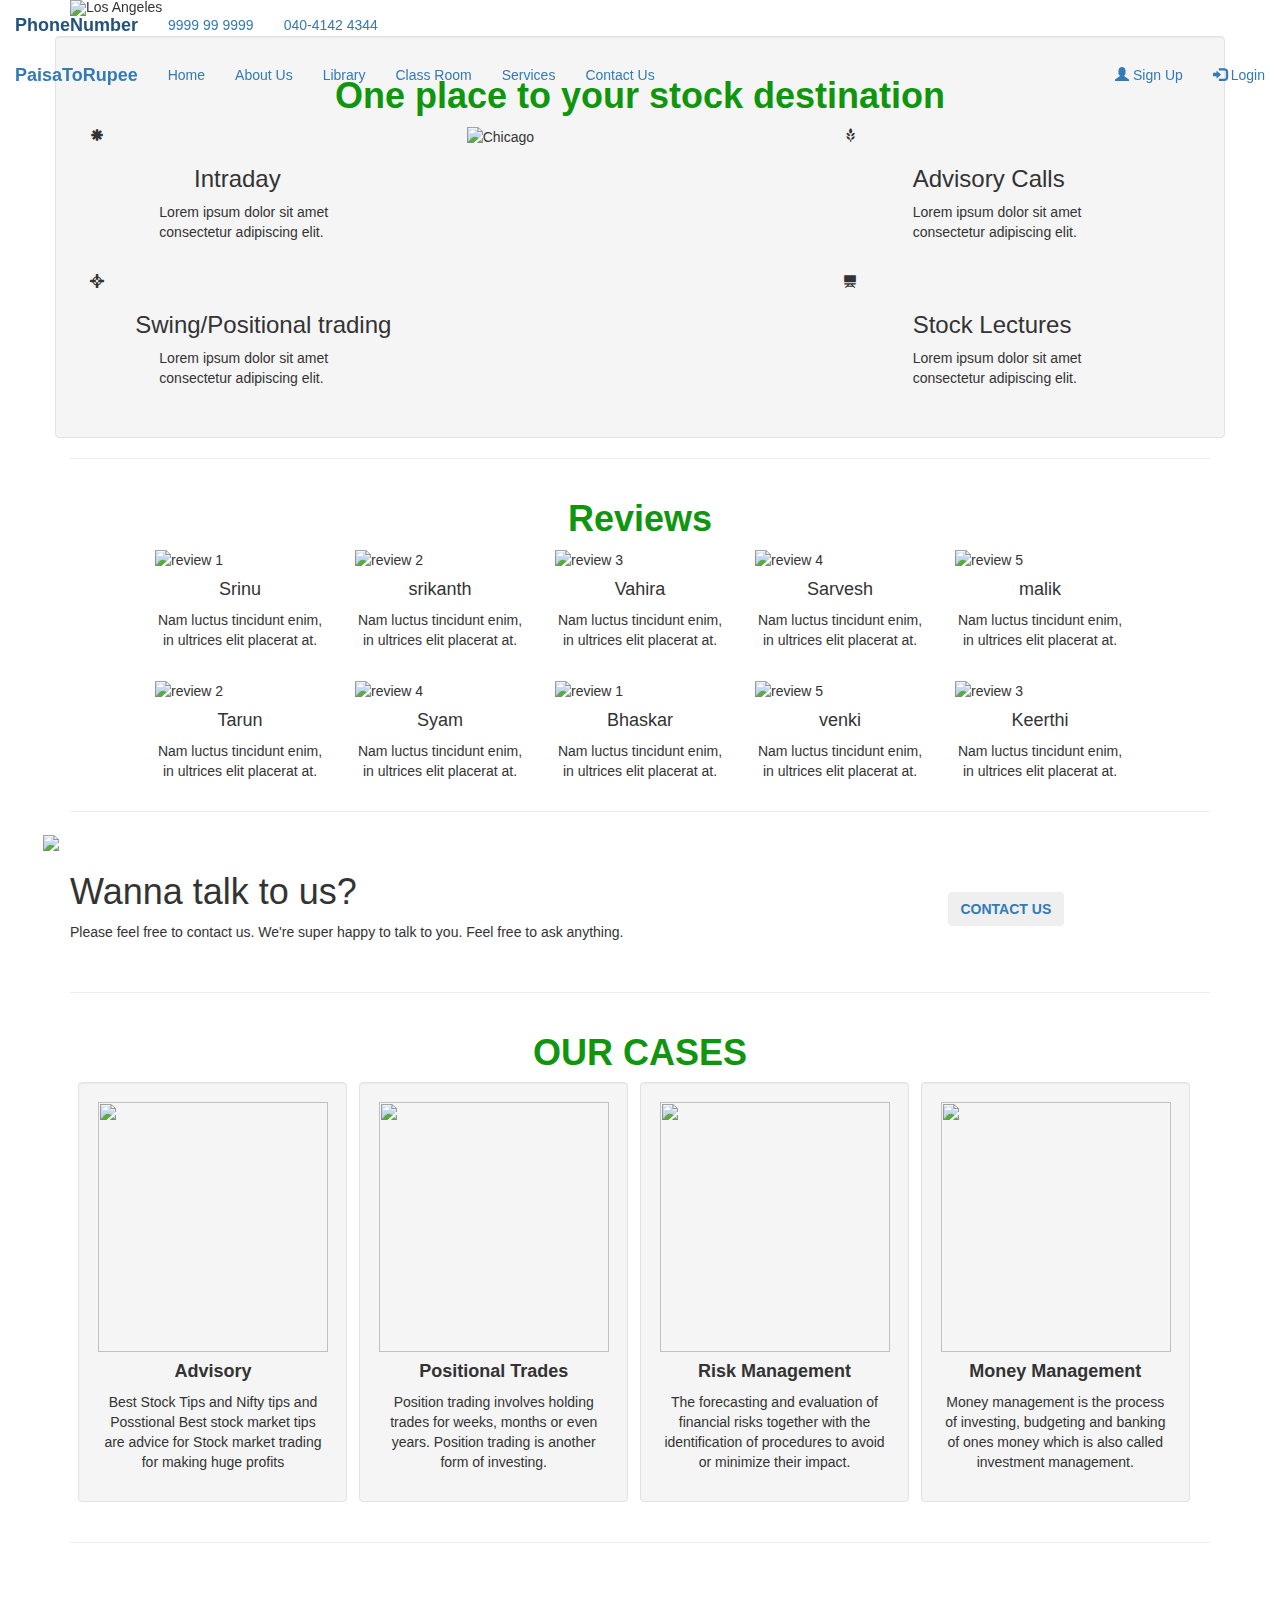
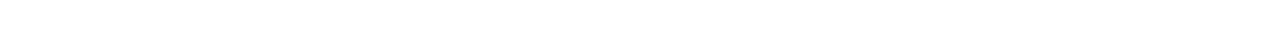
==== home.html @ e3edba09 "Changed index to home" ====
<!DOCTYPE html>
<html lang="en">

<head>
    <title>Bootstrap Example</title>
    <meta charset="utf-8">
    <meta name="viewport" content="width=device-width, initial-scale=1">
    <link rel="stylesheet" href="https://maxcdn.bootstrapcdn.com/bootstrap/3.4.0/css/bootstrap.min.css">
    <script src="https://ajax.googleapis.com/ajax/libs/jquery/3.4.1/jquery.min.js"></script>
    <script src="https://maxcdn.bootstrapcdn.com/bootstrap/3.4.0/js/bootstrap.min.js"></script>
    <link rel="stylesheet" href="styles.css">
</head>

<body>
    <nav class="navbar navbar-fixed-top">
        <div class="container-fluid contactNav">
            <div class="navbar-header">
                <button type="button" class="navbar-toggle" data-toggle="collapse" data-target="#myNavbar">
                    <span class="icon-bar"></span>
                    <span class="icon-bar"></span>
                    <span class="icon-bar"></span>
                </button>
                <a class="navbar-brand" href="contact.html"><b class="CompanyLogo">PhoneNumber</b></a>
            </div>
            <div class="collapse navbar-collapse" id="myNavbar">
                <ul class="nav navbar-nav moveNav">
                    <li class="active"><a href="">9999 99 9999</a></li>
                    <li><a href="about.html">040-4142 4344</a></li>
                </ul>
                <ul class="nav navbar-nav navbar-right">
                    <!--<li><a href="#"><span class="glyphicon glyphicon-user"></span> Sign Up</a></li>
        <li><a href="#"><span class="glyphicon glyphicon-log-in"></span> Login</a></li>-->
                </ul>
            </div>
        </div>
        <div class="container-fluid primary">
            <div class="navbar-header">
                <button type="button" class="navbar-toggle" data-toggle="collapse" data-target="#myNavbar">
                    <span class="icon-bar"></span>
                    <span class="icon-bar"></span>
                    <span class="icon-bar"></span>
                </button>
                <a class="navbar-brand" href="home.html"><b class="CompanyLogo">PaisaToRupee</b></a>
            </div>
            <div class="collapse navbar-collapse" id="myNavbar">
                <ul class="nav navbar-nav moveNav">
                    <li class="active"><a href="home.html">Home</a></li>
                    <li><a href="about.html">About Us</a></li>
                    <!-- <li class="dropdown">
          <a class="dropdown-toggle" data-toggle="dropdown" href="about.html">About Us <span class="caret"></span></a>
          <ul class="dropdown-menu">
            <li><a href="#">Page 1-1</a></li>
            <li><a href="#">Page 1-2</a></li>
            <li><a href="#">Page 1-3</a></li>
          </ul>
        </li> -->
                    <li><a href="library.html">Library</a></li>
                    <li><a href="classroom.html">Class Room</a></li>
                    <li><a href="services.html">Services</a></li>
                    <li><a href="contact.html">Contact Us</a></li>

                </ul>
                <ul class="nav navbar-nav navbar-right">
                    <li><a href="#"><span class="glyphicon glyphicon-user"></span> Sign Up</a></li>
                    <li><a href="#"><span class="glyphicon glyphicon-log-in"></span> Login</a></li>
                </ul>
            </div>
        </div>
    </nav>
    <!-- Intro corosal -->
    <div class="container">
        <div id="myCarousel" class="carousel slide introCarousel" data-ride="carousel">
            <!-- Indicators -->
            <ol class="carousel-indicators">
                <li data-target="#myCarousel" data-slide-to="0" class="active"></li>
                <li data-target="#myCarousel" data-slide-to="1"></li>
                <li data-target="#myCarousel" data-slide-to="2"></li>
                <li data-target="#myCarousel" data-slide-to="3"></li>
                <li data-target="#myCarousel" data-slide-to="4"></li>
            </ol>
            <!-- Wrapper for slides -->
            <div class="carousel-inner">
                <div class="item active">
                    <img src="https://wallpapercave.com/wp/wp2128229.jpg" alt="Los Angeles" style="width:100%;">
                    <div class="carousel-caption">
                        <h2 class="carousalText">Welcome to paisatorupee</h2>
                        <p> WITH GLOBAL STRATEGIES </p>
                    </div>
                </div>
                <div class="item">
                    <img src="https://wallpapercave.com/wp/wp2128226.jpg" alt="Chicago" style="width:100%;">
                    <div class="carousel-caption">
                        <h3 class="carousalText">Reach Your Destination</h3>
                        <p>Learn from the Expert </p>
                    </div>
                </div>
                <div class="item">
                    <img src="https://i2.wp.com/d2v9y0dukr6mq2.cloudfront.net/video/thumbnail/BA-hXw-8Gjd5eqbc4/videoblocks-stock-market-073-hd_hvtoxzzum_thumbnail-full01.png" alt="New york" style="width:100%;">
                    <div class="carousel-caption">
                        <h3 class="carousalText">Leave money issues with us</h3>
                        <p>We help you managing asset </p>
                    </div>
                </div>
                <div class="item">
                    <img src="https://wallpapercave.com/wp/wp2128229.jpg" alt="Los Angeles" style="width:100%;">
                    <div class="carousel-caption">
                        <h3 class="carousalText">Quality Stocks</h3>
                        <p>We help you with financial advisory </p>
                    </div>
                </div>
                <div class="item">
                    <img src="https://wallpapercave.com/wp/wp2128226.jpg" alt="Chicago" style="width:100%;">
                    <div class="carousel-caption">
                        <h3 class="carousalText">Proven Strategies</h3>
                        <p>With over 14years of experience </p>
                    </div>
                </div>
            </div>
            <!-- Left and right controls -->
            <!-- Commented for future use -->
            <!--<a class="left carousel-control" href="#myCarousel" data-slide="prev">
      <span class="glyphicon glyphicon-chevron-left"></span>
      <span class="sr-only">Previous</span>
    </a>
    <a class="right carousel-control" href="#myCarousel" data-slide="next">
      <span class="glyphicon glyphicon-chevron-right"></span>
      <span class="sr-only">Next</span>
    </a>-->
            <!-- </div>-->
        </div>
        <br>
        <!--<div class="container">-->
        <div class="row well wellDestination">
            <div class="destination">
                <h1 style="text-align: center; color: #10950e"><b>One place to your stock destination</b></h1>
                <div class="col-md-4">
                    <span class="glyphicon glyphicon-asterisk destinationIcons"></span>
                    <h3 style="margin-left: 30%">Intraday</h3>
                    <p style="margin-left: 20%">Lorem ipsum dolor sit amet<br> consectetur adipiscing elit.</p>
                    <br>
                    <span class="glyphicon glyphicon-screenshot destinationIcons"></span>
                    <h3 style="margin-left: 0%; text-align: center">Swing/Positional trading</h3>
                    <p style="margin-left: 20%">Lorem ipsum dolor sit amet<br> consectetur adipiscing elit.</p>
                </div>
                <div class="col-md-4">
                    <img class="rounded-circle" src="https://www.investopedia.com/thmb/rhXpXK3pVPLlcp-RUL1iuwo4tyQ=/2120x1414/filters:fill(auto,1)/close-up-of-stock-market-data-on-digital-display-1058454392-c48e2501742f4c21ad57c25d6a087bd0.jpg" alt="Chicago">
                </div>
                <div class="col-md-4">
                    <span class="glyphicon glyphicon-grain destinationIcons"></span>
                    <h3 style="margin-left: 20%">Advisory Calls</h3>
                    <p style="margin-left: 20%">Lorem ipsum dolor sit amet<br> consectetur adipiscing elit.</p>
                    <br>
                    <span class="glyphicon glyphicon-blackboard destinationIcons"></span>
                    <h3 style="margin-left: 20%">Stock Lectures</h3>
                    <p style="margin-left: 20%">Lorem ipsum dolor sit amet<br> consectetur adipiscing elit.</p>
                    <br>
                </div>
                <br>
            </div>
        </div>
        <hr>
        <div class="row wellReviews">
            <!--  well -->
            <h1 style="text-align: center; color: #10950e"><b>Reviews</b></h1>
            <div class="row">
                <div class="col-md-1"></div>
                <div class="col-md-2">
                    <img src="images/reviews/review1.jpg" alt="review 1" height="190px" width="180px">
                    <h4 style="text-align: center">Srinu</h4>
                    <p style="text-align: center">Nam luctus tincidunt enim, in ultrices elit placerat at.</p>
                </div>
                <div class="col-md-2">
                    <img src="images/reviews/review2.jpg" alt="review 2" height="190px" width="180px">
                    <h4 style="text-align: center">srikanth</h4>
                    <p style="text-align: center">Nam luctus tincidunt enim, in ultrices elit placerat at.</p>

                </div>
                <div class="col-md-2">
                    <img src="images/reviews/review3.jpg" alt="review 3" height="190px" width="180px">
                    <h4 style="text-align: center">Vahira</h4>
                    <p style="text-align: center">Nam luctus tincidunt enim, in ultrices elit placerat at.</p>

                </div>
                <div class="col-md-2">
                    <img src="images/reviews/review4.jpg" alt="review 4" height="190px" width="180px">
                    <h4 style="text-align: center">Sarvesh</h4>
                    <p style="text-align: center">Nam luctus tincidunt enim, in ultrices elit placerat at.</p>

                </div>
                <div class="col-md-2">
                    <img src="images/reviews/review5.jpg" alt="review 5" height="190px" width="180px">
                    <h4 style="text-align: center">malik</h4>
                    <p style="text-align: center">Nam luctus tincidunt enim, in ultrices elit placerat at.</p>

                </div>
            </div>
            <br>
            <div class="row">
                <div class="col-md-1"></div>
                <div class="col-md-2">
                    <img src="images/reviews/review2.jpg" alt="review 2" height="190px" width="180px">
                    <h4 style="text-align: center">Tarun</h4>
                    <p style="text-align: center">Nam luctus tincidunt enim, in ultrices elit placerat at.</p>

                </div>
                <div class="col-md-2">
                    <img src="images/reviews/review4.jpg" alt="review 4" height="190px" width="180px">
                    <h4 style="text-align: center">Syam</h4>
                    <p style="text-align: center">Nam luctus tincidunt enim, in ultrices elit placerat at.</p>

                </div>
                <div class="col-md-2">
                    <img src="images/reviews/review1.jpg" alt="review 1" height="190px" width="180px">
                    <h4 style="text-align: center">Bhaskar</h4>
                    <p style="text-align: center">Nam luctus tincidunt enim, in ultrices elit placerat at.</p>
                </div>
                <div class="col-md-2">
                    <img src="images/reviews/review5.jpg" alt="review 5" height="190px" width="180px">
                    <h4 style="text-align: center">venki</h4>
                    <p style="text-align: center">Nam luctus tincidunt enim, in ultrices elit placerat at.</p>

                </div>
                <div class="col-md-2">
                    <img src="images/reviews/review3.jpg" alt="review 3" height="190px" width="180px">
                    <h4 style="text-align: center">Keerthi</h4>
                    <p style="text-align: center">Nam luctus tincidunt enim, in ultrices elit placerat at.</p>

                </div>
            </div>
        </div>
        <hr>
        <div class="row">
            <img src="images/homeContactUs/contactus2.jpg" style="width: 102%; margin-left: -1%">
            <div class="homeContact">
                <div class="col-md-9">
                    <h1>Wanna talk to us?</h1>
                    <p>Please feel free to contact us. We're super happy to talk to you. Feel free to ask anything.</p>
                    <br>
                </div>
                <div class="col-md-3">
                    <br>
                    <br>
                    <button type="button" class="btn homeContactUs"><a href="contact.html"><b>CONTACT US</b></a></button>
                </div>
            </div>
        </div>
        <hr>
        <div class="row">
            <h1 style="text-align: center; color: #10950e"><b>OUR CASES</b></h1>
            <div class="col-md-3 well" style="text-align: center; width: 23%; margin-left: 2%">
                <img src="images/ourCases/case1.webp" width="230px" height="250px">
                <h4><b>Advisory</b></h4>
                <p>Best Stock Tips and Nifty tips and Posstional Best stock market tips are advice for Stock market trading for making huge profits</p>
            </div>
            <div class="col-md-3 well" style="text-align: center; width: 23%; margin-left: 1%">
                <img src="images/ourCases/case2.jpg" width="230px" height="250px">
                <h4><b>Positional Trades</b></h4>
                <p>Position trading involves holding trades for weeks, months or even years. Position trading is another form of investing.</p>
                
            </div>
            <div class="col-md-3 well" style="text-align: center; width: 23%; margin-left: 1%">
                <img src="images/ourCases/case3.png" width="230px" height="250px">
                <h4><b>Risk Management</b></h4>
                <p>The forecasting and evaluation of financial risks together with the identification of procedures to avoid or minimize their impact.</p>
            </div>
            <div class="col-md-3 well" style="text-align: center; width: 23%; margin-left: 1%">
                <img src="images/ourCases/case4.jpg" width="230px" height="250px">
                <h4><b>Money Management</b></h4>
                <p>Money management is the process of investing, budgeting and banking of ones money which is also called investment management.</p>
            </div>
        </div>
        <hr>
        <br>
        <br>
        <br>
        <br>
    </div>
</body>

</html>
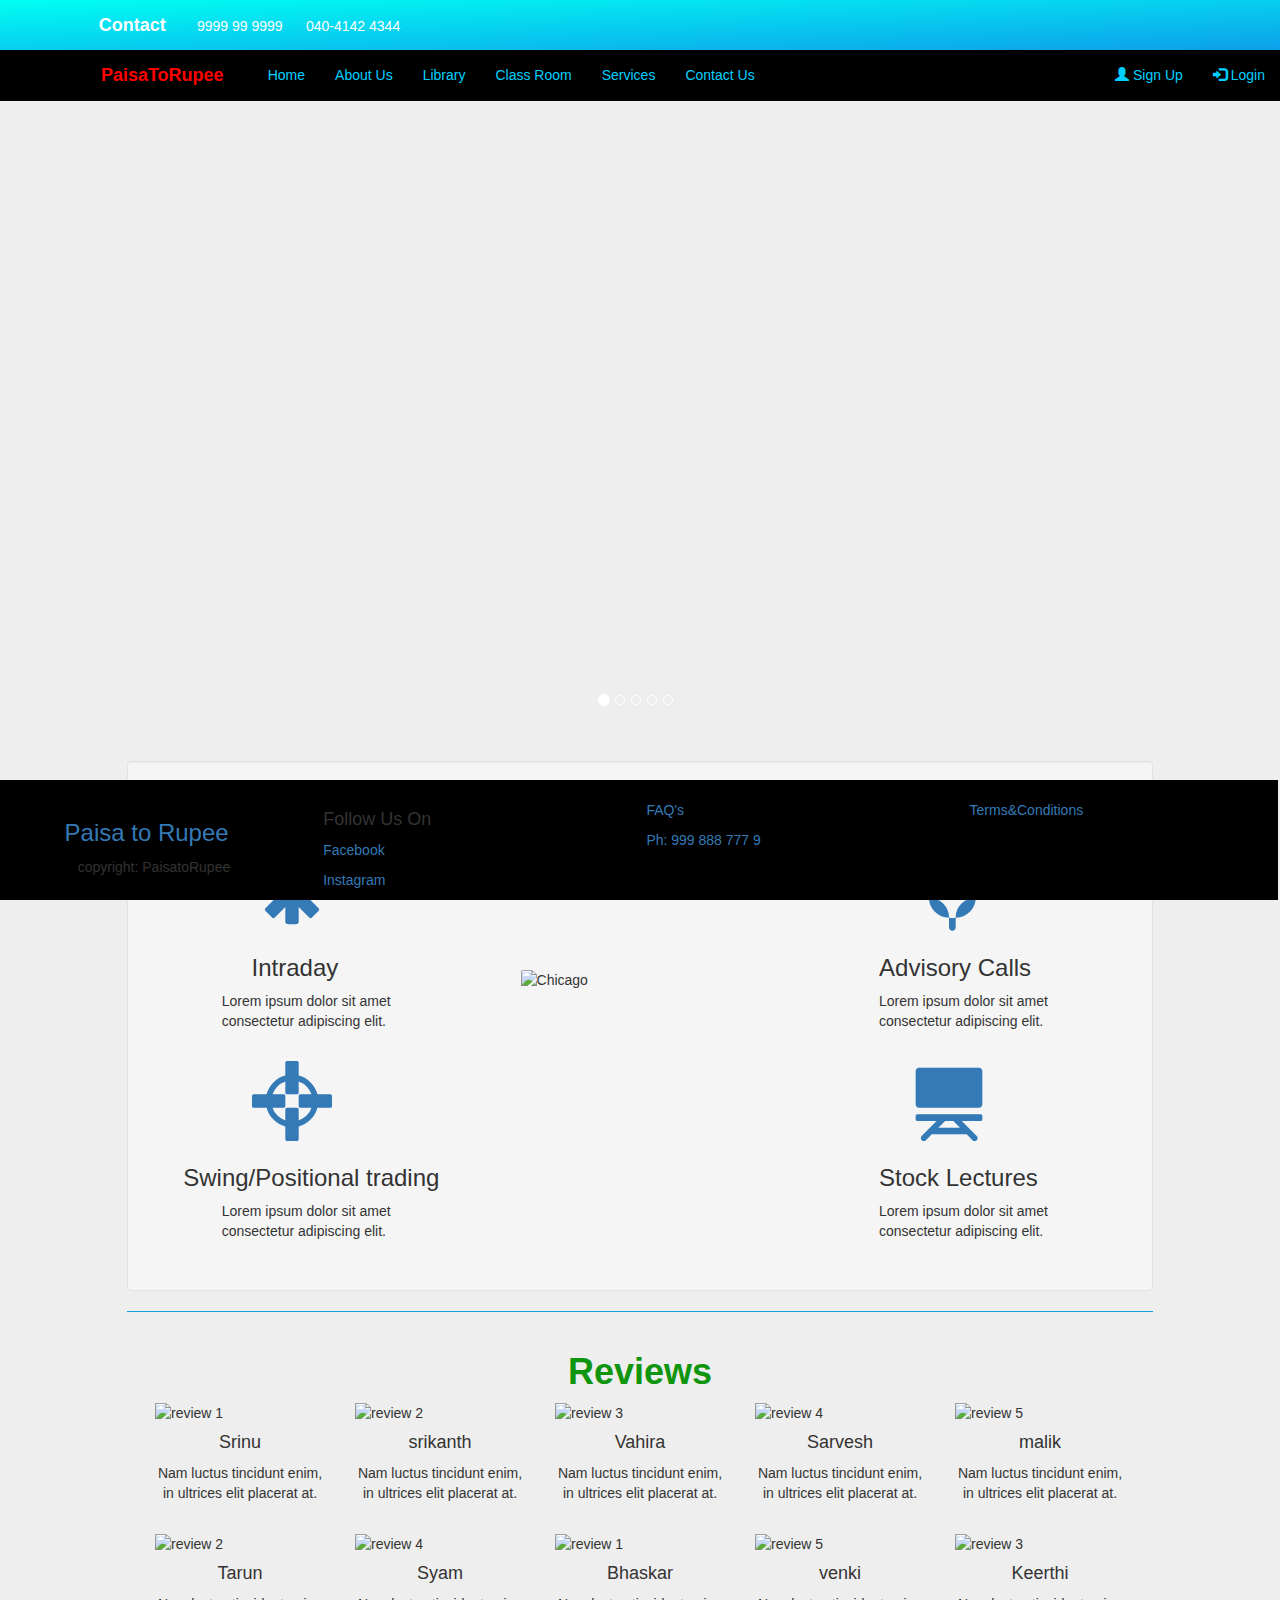
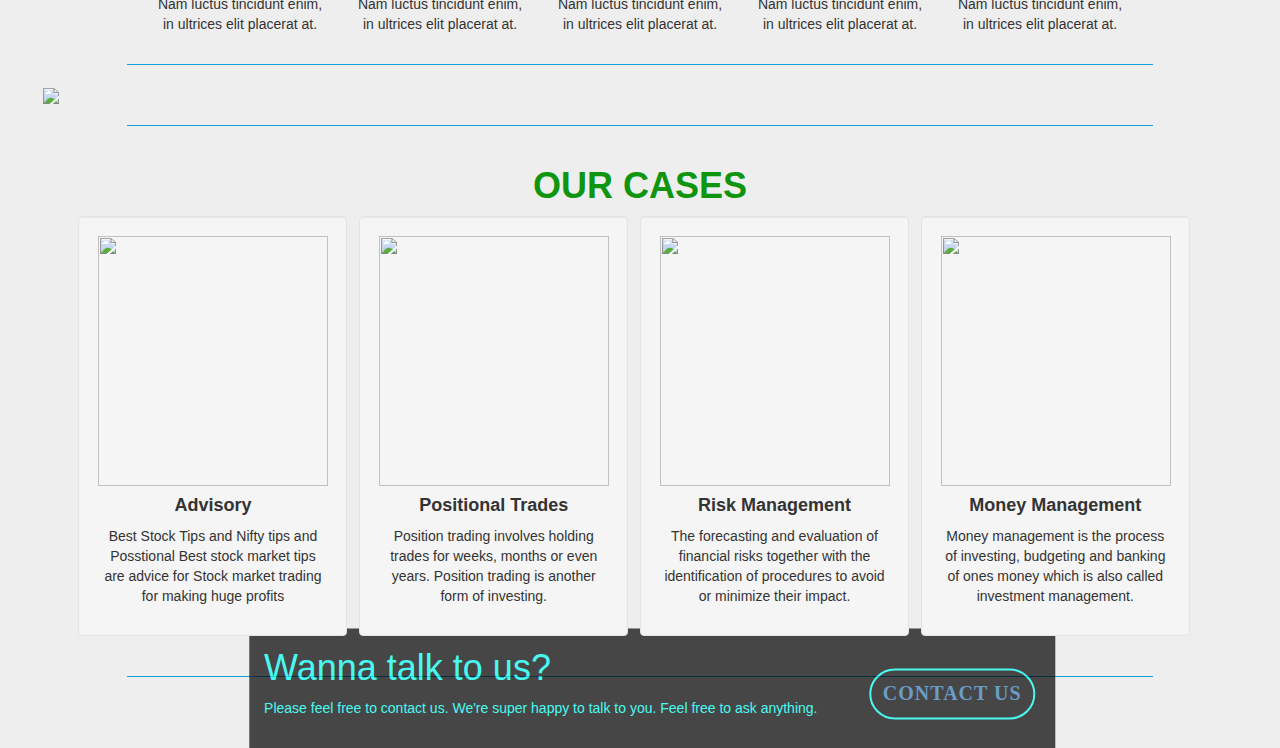
==== commit 42067dd2: "added about, login page" ====
--- a/home.html
+++ b/home.html
@@ -13,19 +13,20 @@
 
 <body>
     <nav class="navbar navbar-fixed-top">
-        <div class="container-fluid contactNav">
+        <div class="container-fluid contactNav" style="background-image: linear-gradient(to bottom right, #00fff3, #0d9feb);">
             <div class="navbar-header">
                 <button type="button" class="navbar-toggle" data-toggle="collapse" data-target="#myNavbar">
                     <span class="icon-bar"></span>
                     <span class="icon-bar"></span>
                     <span class="icon-bar"></span>
                 </button>
-                <a class="navbar-brand" href="contact.html"><b class="CompanyLogo">PhoneNumber</b></a>
+                <a class="navbar-brand" href=""><b class="CompanyLogo navContact" style="margin-left: 125%">Contact</b></a>
             </div>
             <div class="collapse navbar-collapse" id="myNavbar">
                 <ul class="nav navbar-nav moveNav">
-                    <li class="active"><a href="">9999 99 9999</a></li>
-                    <li><a href="about.html">040-4142 4344</a></li>
+                    <br>
+                    <li class="active navContact" style="margin-top: -2%;">9999 99 9999</li>
+                    <li class="navContact" style="margin-top: -2%;"> &nbsp; &nbsp; &nbsp; 040-4142 4344</li>
                 </ul>
                 <ul class="nav navbar-nav navbar-right">
                     <!--<li><a href="#"><span class="glyphicon glyphicon-user"></span> Sign Up</a></li>
@@ -40,12 +41,12 @@
                     <span class="icon-bar"></span>
                     <span class="icon-bar"></span>
                 </button>
-                <a class="navbar-brand" href="home.html"><b class="CompanyLogo">PaisaToRupee</b></a>
+                <a class="navbar-brand" href="home.html"><b class="CompanyLogo" style="color: red"><b>PaisaToRupee</b></b></a>
             </div>
             <div class="collapse navbar-collapse" id="myNavbar">
                 <ul class="nav navbar-nav moveNav">
-                    <li class="active"><a href="home.html">Home</a></li>
-                    <li><a href="about.html">About Us</a></li>
+                    <li class="active"><a href="home.html" class="navList">Home</a></li>
+                    <li><a href="about.html" class="navList">About Us</a></li>
                     <!-- <li class="dropdown">
           <a class="dropdown-toggle" data-toggle="dropdown" href="about.html">About Us <span class="caret"></span></a>
           <ul class="dropdown-menu">
@@ -54,15 +55,15 @@
             <li><a href="#">Page 1-3</a></li>
           </ul>
         </li> -->
-                    <li><a href="library.html">Library</a></li>
-                    <li><a href="classroom.html">Class Room</a></li>
-                    <li><a href="services.html">Services</a></li>
-                    <li><a href="contact.html">Contact Us</a></li>
+                    <li><a href="library.html" class="navList">Library</a></li>
+                    <li><a href="classroom.html" class="navList">Class Room</a></li>
+                    <li><a href="services.html" class="navList">Services</a></li>
+                    <li><a href="contact.html" class="navList">Contact Us</a></li>
 
                 </ul>
                 <ul class="nav navbar-nav navbar-right">
-                    <li><a href="#"><span class="glyphicon glyphicon-user"></span> Sign Up</a></li>
-                    <li><a href="#"><span class="glyphicon glyphicon-log-in"></span> Login</a></li>
+                    <li><a href="index.html" class="navList"><span class="glyphicon glyphicon-user"></span> Sign Up</a></li>
+                    <li><a href="index.html" class="navList"><span class="glyphicon glyphicon-log-in "></span> Login</a></li>
                 </ul>
             </div>
         </div>
@@ -256,7 +257,7 @@
                 <img src="images/ourCases/case2.jpg" width="230px" height="250px">
                 <h4><b>Positional Trades</b></h4>
                 <p>Position trading involves holding trades for weeks, months or even years. Position trading is another form of investing.</p>
-                
+
             </div>
             <div class="col-md-3 well" style="text-align: center; width: 23%; margin-left: 1%">
                 <img src="images/ourCases/case3.png" width="230px" height="250px">
@@ -270,10 +271,27 @@
             </div>
         </div>
         <hr>
-        <br>
-        <br>
-        <br>
-        <br>
+        <!--   Footer starts here      -->
+        <div class="row footerRow" style="margin-top: 5%">
+           <br>
+            <div class="col-md-3">
+                <h3 style="text-align: center;"><a href="#">Paisa to Rupee</a></h3>
+                <p style="margin-left: 26.5%">copyright: PaisatoRupee</p>
+            </div>
+            <div class="col-md-3">
+                <h4>Follow Us On</h4>
+                <p><a href="#">Facebook</a></p>
+                <p><a href="#">Instagram</a></p>
+            </div>
+            <div class="col-md-3">
+                <!-- <h4>Support</h4>-->
+                <p><a href="services.html">FAQ's</a></p>
+                <p><a href="#">Ph: 999 888 777 9</a></p>
+            </div>
+            <div class="col-md-3">
+                <p><a href="terms.html">Terms&Conditions</a></p>
+            </div>
+        </div>
     </div>
 </body>
 
--- a/styles.css
+++ b/styles.css
@@ -0,0 +1,171 @@
+body {
+    height: auto;
+    overflow-x: hidden;
+}
+/*  Home page nav bar */
+.navbar {
+    /*color: rgb(255, 255, 255) !important;*/
+    background-color: black;
+    border-radius: 0px;
+}
+.navContact {
+    color: white;
+}
+.contactNav {
+    background-color: white;
+    border-radius:  0px;
+}
+
+.CompanyLogo {
+    margin-left: 70%;
+}
+
+.moveNav {
+    margin-left: 8%;
+}
+
+.navList {
+    color: #00d0ff;
+}
+/*  Home page intro img slider */
+ .introCarousel {
+    width: 135.3%;
+    margin-left: -18%;
+    margin-top: -25%;
+    height: 114vh;
+    overflow: hidden;
+}
+
+/*.carouselText1 {
+   background: black;
+    opacity: 0.6;
+}*/
+
+.carousalText {
+    margin-top: -25%;
+}
+
+.wellDestination {
+    margin-left: 5%;
+    margin-right: 5%;
+}
+
+hr {
+    margin-top: 20px;
+    margin-bottom: 20px;
+    border: 0;
+    border-top: 1px solid #0fa1d8;
+    margin-left: 5%;
+    margin-right: 5%;
+}
+
+.rounded-circle {
+    width: 85%;
+    margin-top: 40%;
+    margin-left: 10%;
+    border-radius: 6%;
+}
+.destinationIcons {
+color: #337ab7;
+    font-size: 80px;
+    margin-left: 30%;
+}
+
+
+.homeContactUs {
+  font-family: Raleway-SemiBold;
+  font-size: 20px;
+  color: #04fff3;
+  letter-spacing: 1px;
+  line-height: 35px;
+  border: 2px solid #04fff3;
+  border-radius: 35px;
+  background: transparent;
+}
+
+.homeContactUs:hover {
+  color: #ffffff;
+  background: #04fff3;
+ /* border: 2px solid rgba(240, 173, 78, 1);  */
+}
+
+.homeContact{
+    position: absolute;
+    top: 231%;
+    left: 50%;
+    transform: translate(-58%, 125%);
+    opacity: 0.7;
+    background: black;
+    color: #04fff3;
+    margin-left: 6%;
+    width: 63%;
+}
+
+/*  Footer styles  */
+
+.footerRow {
+    background-color: black;
+    position: fixed;
+    bottom: 0px;
+    width: 101%;
+    left: 0px;
+}
+
+/*  About page styles  */
+.aboutUs, .aboutTeam, .aboutAchievements {
+    text-align: center;
+    color: darkturquoise;
+}
+/* Login page styles */
+
+@import "bourbon";
+
+body {
+    background: #eee !important;
+}
+
+.wrapper {
+    margin-top: 80px;
+    margin-bottom: 80px;
+}
+
+.form-signin {
+    max-width: 380px;
+    padding: 15px 35px 45px;
+    margin: 0 auto;
+    background-color: #fff;
+    border: 1px solid rgba(0, 0, 0, 0.1);
+
+    .form-signin-heading,
+    .checkbox {
+        margin-bottom: 30px;
+    }
+
+    .checkbox {
+        font-weight: normal;
+    }
+
+    .form-control {
+        position: relative;
+        font-size: 16px;
+        height: auto;
+        padding: 10px;
+        @include box-sizing(border-box);
+
+        &:focus {
+            z-index: 2;
+        }
+    }
+
+    input[type="text"] {
+        margin-bottom: -1px;
+        border-bottom-left-radius: 0;
+        border-bottom-right-radius: 0;
+    }
+
+    input[type="password"] {
+        margin-bottom: 20px;
+        border-top-left-radius: 0;
+        border-top-right-radius: 0;
+    }
+}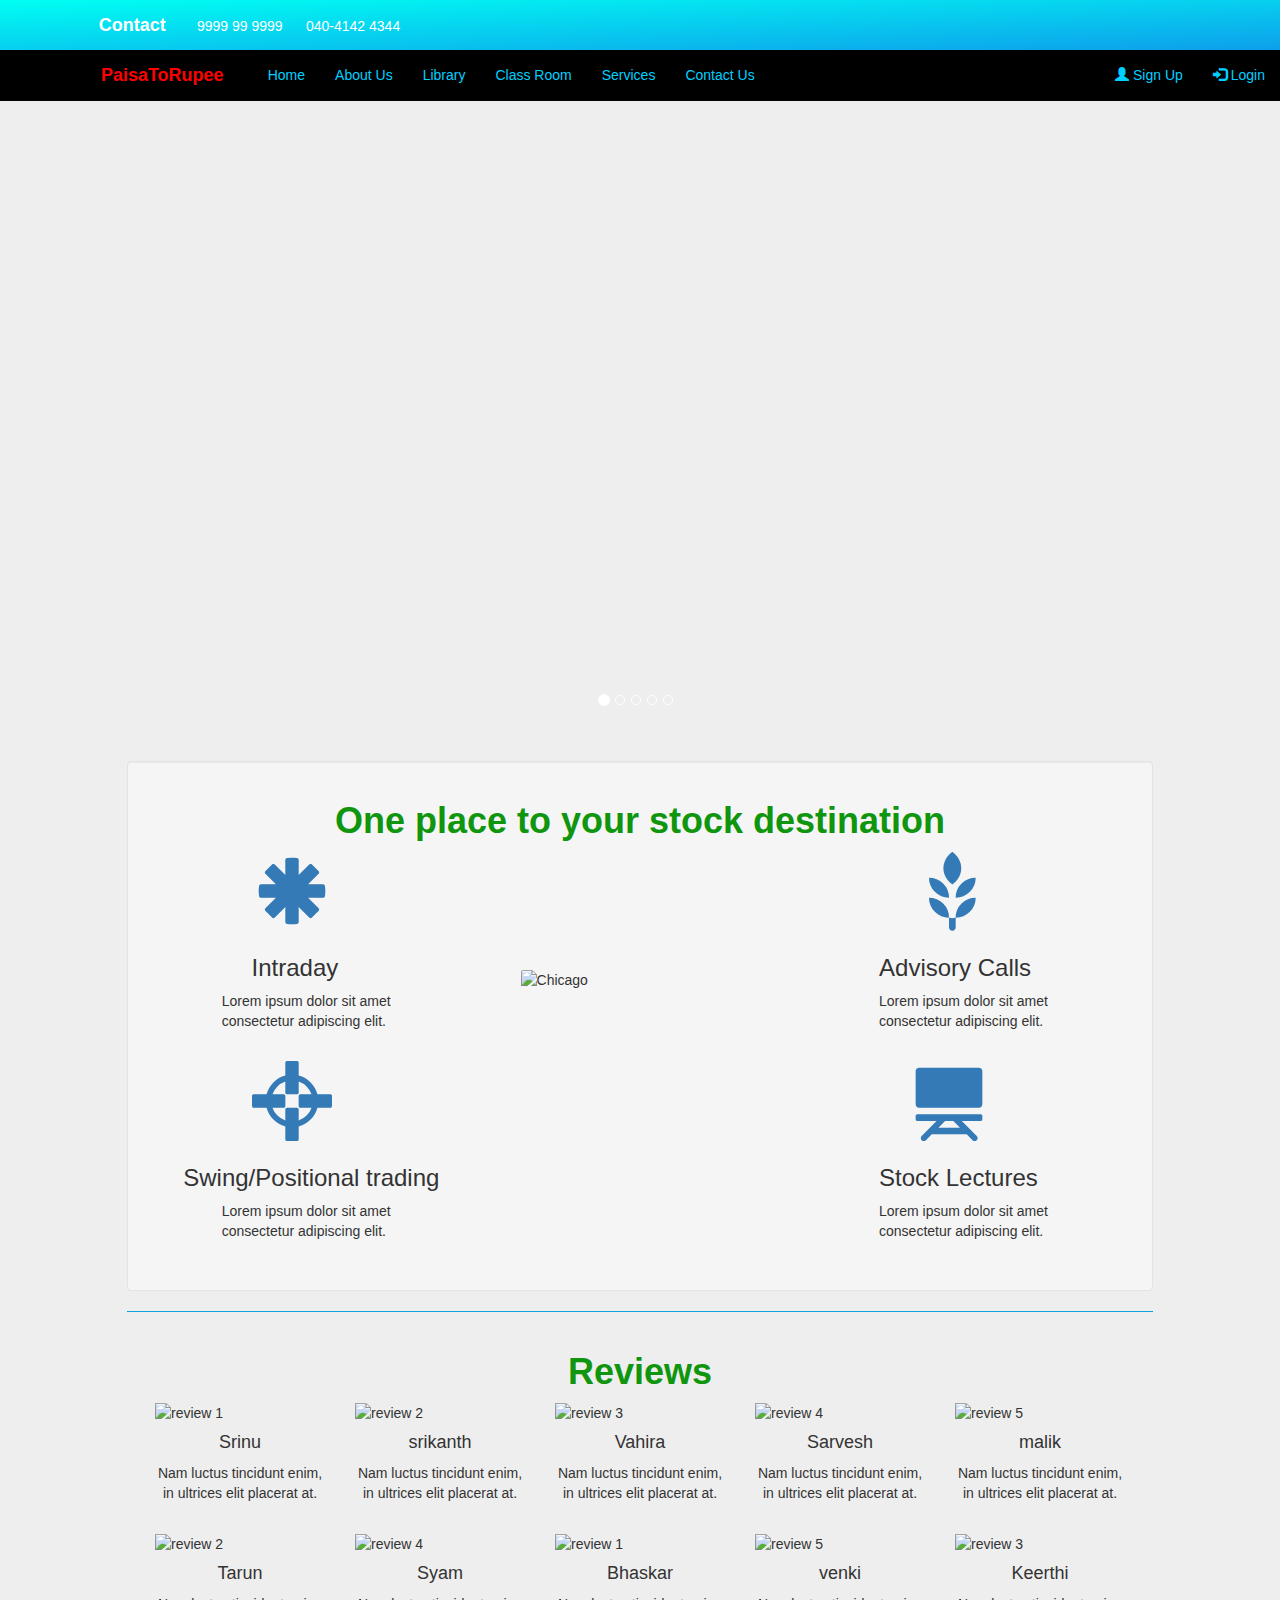
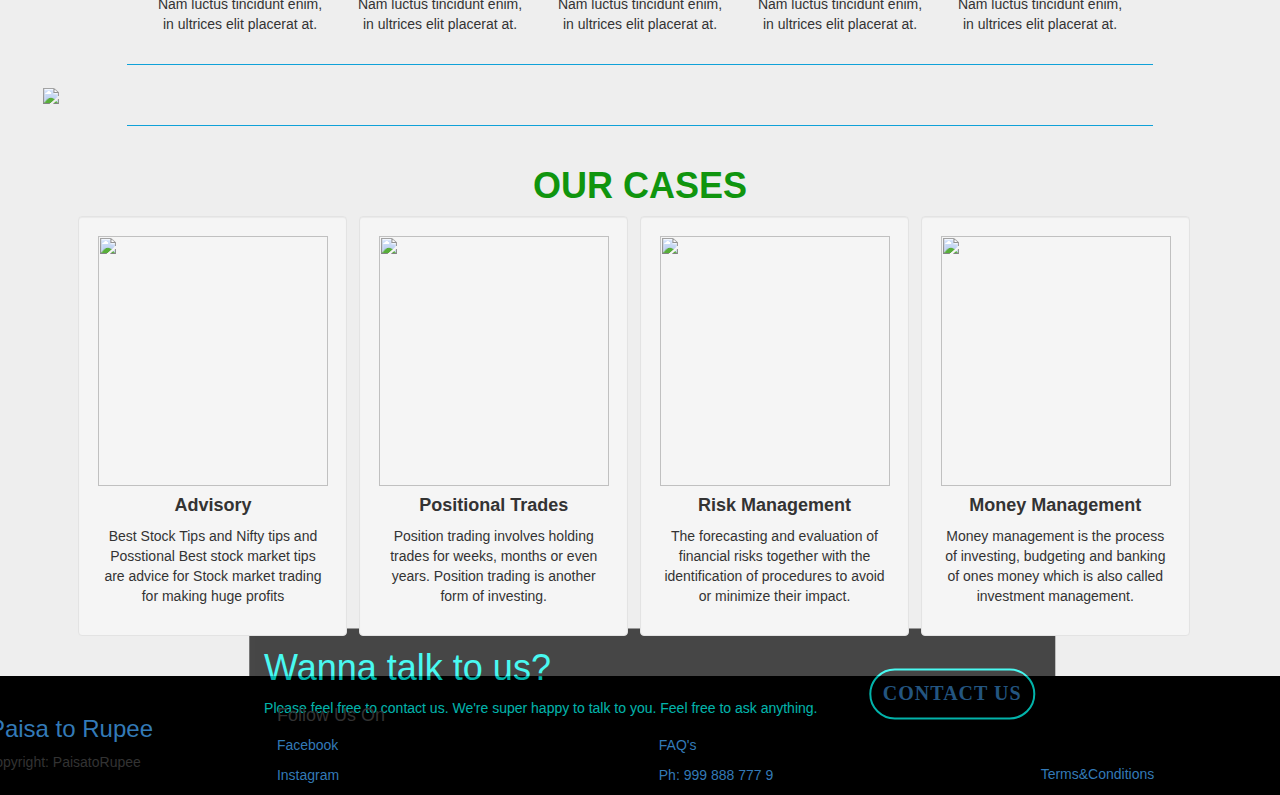
==== commit c935e431: "added contact page" ====
--- a/home.html
+++ b/home.html
@@ -270,9 +270,9 @@
                 <p>Money management is the process of investing, budgeting and banking of ones money which is also called investment management.</p>
             </div>
         </div>
-        <hr>
+        <br>
         <!--   Footer starts here      -->
-        <div class="row footerRow" style="margin-top: 5%">
+        <div class="row footerRow">
            <br>
             <div class="col-md-3">
                 <h3 style="text-align: center;"><a href="#">Paisa to Rupee</a></h3>
@@ -283,13 +283,13 @@
                 <p><a href="#">Facebook</a></p>
                 <p><a href="#">Instagram</a></p>
             </div>
-            <div class="col-md-3">
+            <div class="col-md-3" style="margin-top: 2%">
                 <!-- <h4>Support</h4>-->
-                <p><a href="services.html">FAQ's</a></p>
+                <p style="margin-top: 2.5%"><a href="services.html">FAQ's</a></p>
                 <p><a href="#">Ph: 999 888 777 9</a></p>
             </div>
-            <div class="col-md-3">
-                <p><a href="terms.html">Terms&Conditions</a></p>
+            <div class="col-md-3" >
+                <p style="margin-top: 19.5%"><a href="terms.html">Terms&Conditions</a></p>
             </div>
         </div>
     </div>
--- a/styles.css
+++ b/styles.css
@@ -101,14 +101,47 @@
     width: 63%;
 }
 
+/*  Services styles  */
+.servicesManagement {
+    font-size: 16px;
+     line-height: 1.6; 
+  font-family: Helvetica;
+  text-align: justify;
+}
+/*
+
+.wrapper {
+  column-count: 2;
+  column-gap: 50px;
+  padding: 50px;
+}
+
+.servicesManagement {
+  line-height: 1.6; 
+  font-family: Helvetica;
+  text-align: justify;
+  margin: 0;
+  font-size: 14px;
+}
+
+.star {
+  float: left;
+  width: 250px;
+  shape-outside: url(https://upload.wikimedia.org/wikipedia/commons/3/34/Red_star.svg);
+  shape-margin:40px;
+  margin-right: 20px;
+  margin-bottom: 20px;
+}
+*/
+
+
 /*  Footer styles  */
 
 .footerRow {
     background-color: black;
-    position: fixed;
     bottom: 0px;
-    width: 101%;
-    left: 0px;
+    width: 134%;
+    margin-left: -190px;
 }
 
 /*  About page styles  */
@@ -116,6 +149,71 @@
     text-align: center;
     color: darkturquoise;
 }
+
+/*  Contact Page  */
+/*Contact sectiom*/
+.contact-header{
+  font-family: 'Oleo Script', cursive;
+  color:#fcc500;
+  font-size: 45px;
+}
+
+.contact-Section{
+  text-align: center; 
+
+}
+#contactPage{
+    
+    font-family: 'Teko', sans-serif;
+  padding-top: 60px;
+  width: 100%;
+  width: 100vw;
+  height: 550px;
+  background: #3a6186; /* fallback for old browsers */
+  background: -webkit-linear-gradient(to left, #3a6186 , #89253e); /* Chrome 10-25, Safari 5.1-6 */
+  background: linear-gradient(to left, #3a6186 , #0dcdcd); /* W3C, IE 10+/ Edge, Firefox 16+, Chrome 26+, Opera 12+, Safari 7+ */
+    color : #fff;    
+}
+.contact-section{
+  padding-top: 40px;
+}
+.contact-section .col-md-6{
+  width: 50%;
+}
+
+.form-line{
+  border-right: 1px solid #B29999;
+}
+
+.form-group{
+  margin-top: 10px;
+}
+label{
+  font-size: 1.3em;
+  line-height: 1em;
+  font-weight: normal;
+}
+.form-control{
+  font-size: 1.3em;
+  color: #080808;
+}
+textarea.form-control {
+    height: 135px;
+   /* margin-top: px;*/
+}
+
+.submit{
+  font-size: 1.1em;
+  float: right;
+  width: 150px;
+  background-color: transparent;
+  color: #fff;
+
+}
+
+/*  Contact Page  end */
+
+
 /* Login page styles */
 
 @import "bourbon";
